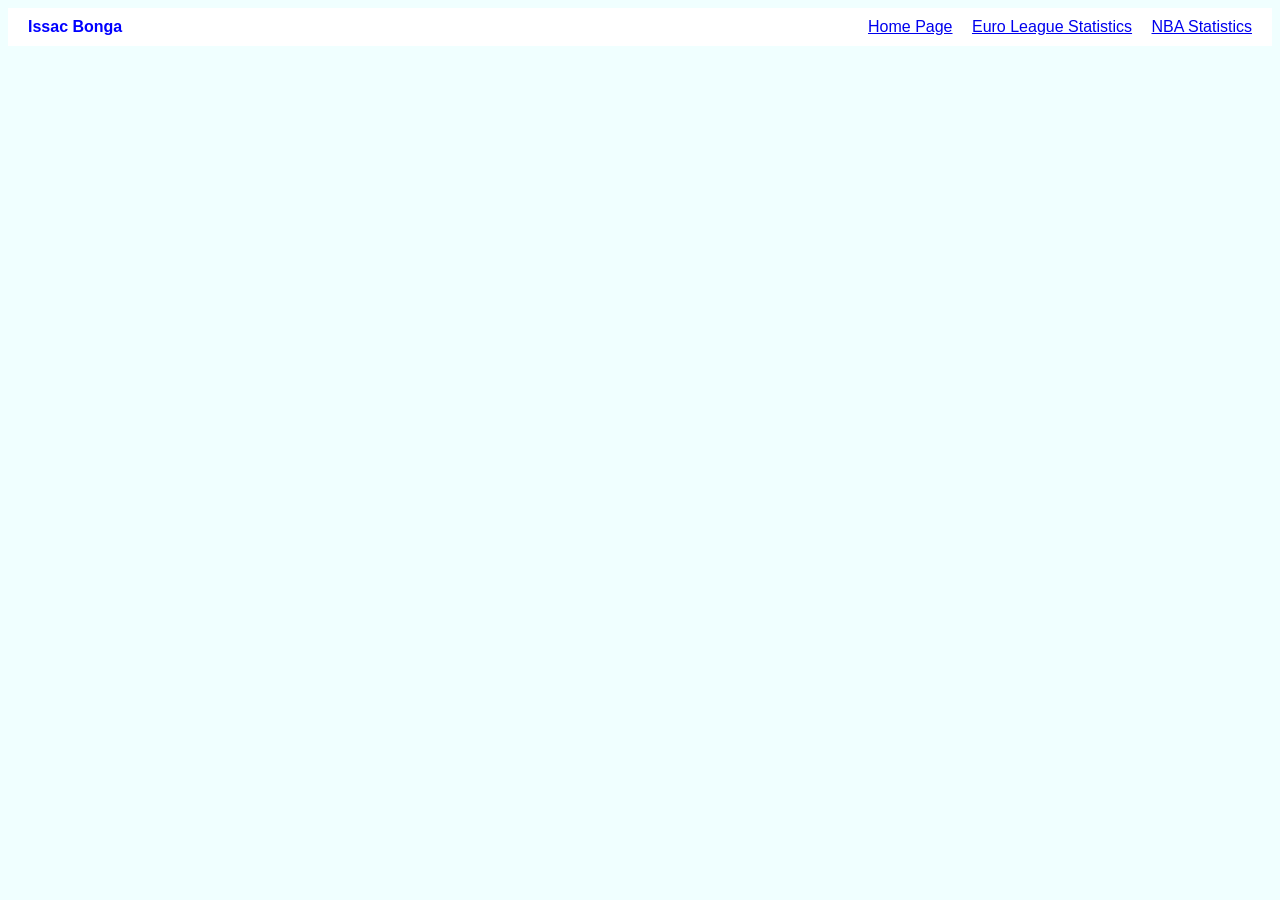
==== euroleaguestats.html @ b715b8d2 "Create euroleaguestats.html first subpage made." ====
<!DOCTYPE html>
<html>
<head>
    <title>Euro League Stats</title>
    <link rel="stylesheet" href="style.css" />
</head>
<body>
    <header style="display: flex; justify-content: space-between; align-items: center; background: #fff; padding: 10px 20px;">
      <div class="logo" style="font-weight: bold;">Issac Bonga</div>
      <nav>
        <a href="index.html" style="margin-right: 15px;">Home Page</a>
        <a href="euroleague.html" style="margin-right: 15px;">Euro League Statistics</a>
        <a href="nba.html">NBA Statistics</a>
      </nav>
    </header>

    <iframe src="https://euroleaguebasketball.net" style="width: 100%; height: 90vh; border: none;"></iframe>
</body>
</html>
---- style.css ----
img {
    width: 200px
}
body {
    text-align: center;
    font-family: Arial;
    background: azure;
    color: blue;
}
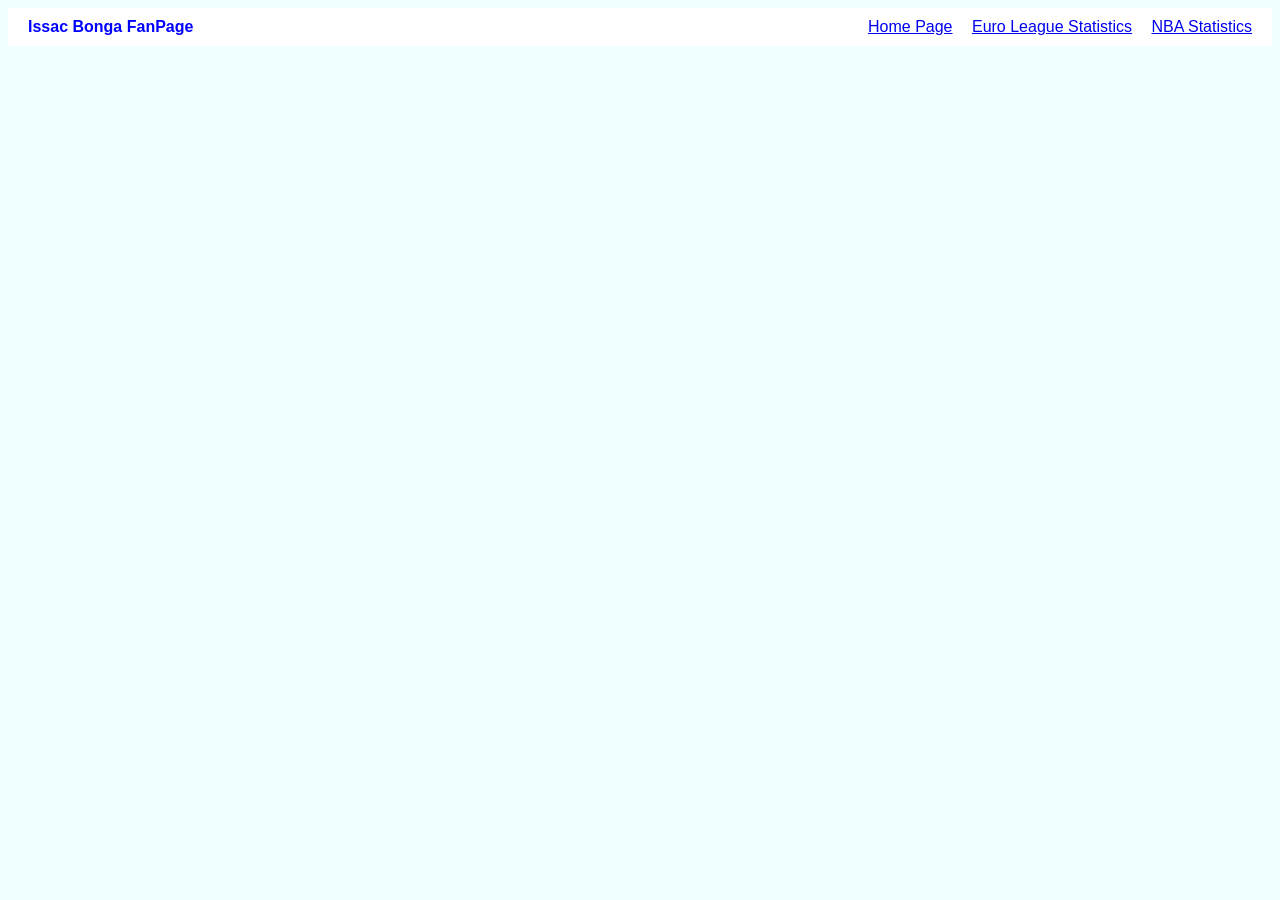
==== commit 6c182d59: "Update euroleaguestats.html Corrections to Header" ====
--- a/euroleaguestats.html
+++ b/euroleaguestats.html
@@ -6,7 +6,7 @@
 </head>
 <body>
     <header style="display: flex; justify-content: space-between; align-items: center; background: #fff; padding: 10px 20px;">
-      <div class="logo" style="font-weight: bold;">Issac Bonga</div>
+      <div class="logo" style="font-weight: bold;">Issac Bonga FanPage</div>
       <nav>
         <a href="index.html" style="margin-right: 15px;">Home Page</a>
         <a href="euroleague.html" style="margin-right: 15px;">Euro League Statistics</a>
